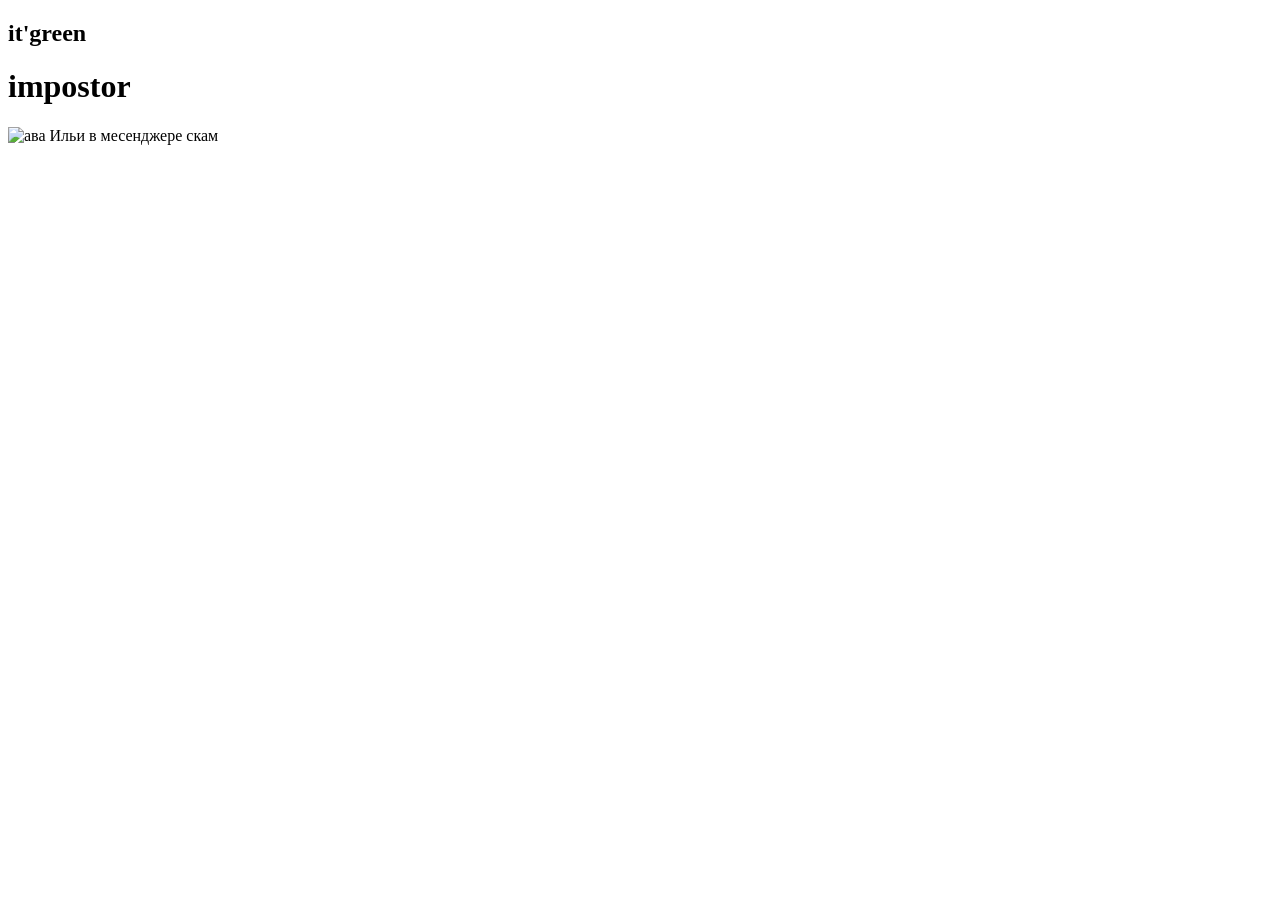
==== index.html @ 95843be1 "Create index.html" ====
<!DOCTYPE html>
<html>
    <head>
        <meta name="description" content="This mod site is based on an anti-imposter called against imposter ore side. "  
        <link rel="stylesheet" href="style.css"/>
        <head/>
            <body>
                <h2>it'green</h2>
                <h1>impostor</h1>
                <p><img src="green.gif" alt="ава Ильи в месенджере скам"></p>
            </body>
      </html>
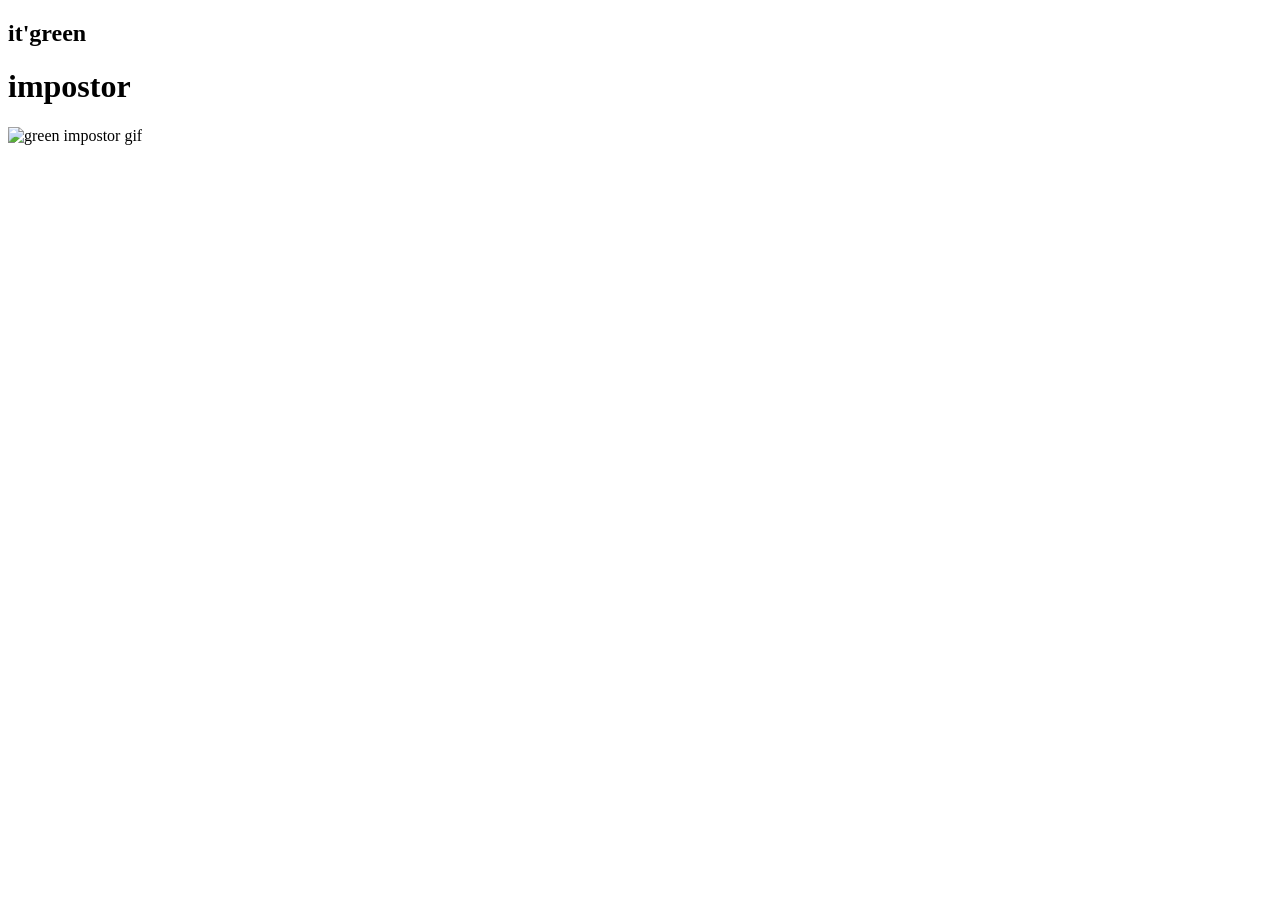
==== commit 8b604aae: "index.html" ====
--- a/index.html
+++ b/index.html
@@ -7,6 +7,6 @@
             <body>
                 <h2>it'green</h2>
                 <h1>impostor</h1>
-                <p><img src="green.gif" alt="ава Ильи в месенджере скам"></p>
+                <p><img src="green.gif" alt="green impostor gif"></p>
             </body>
       </html>
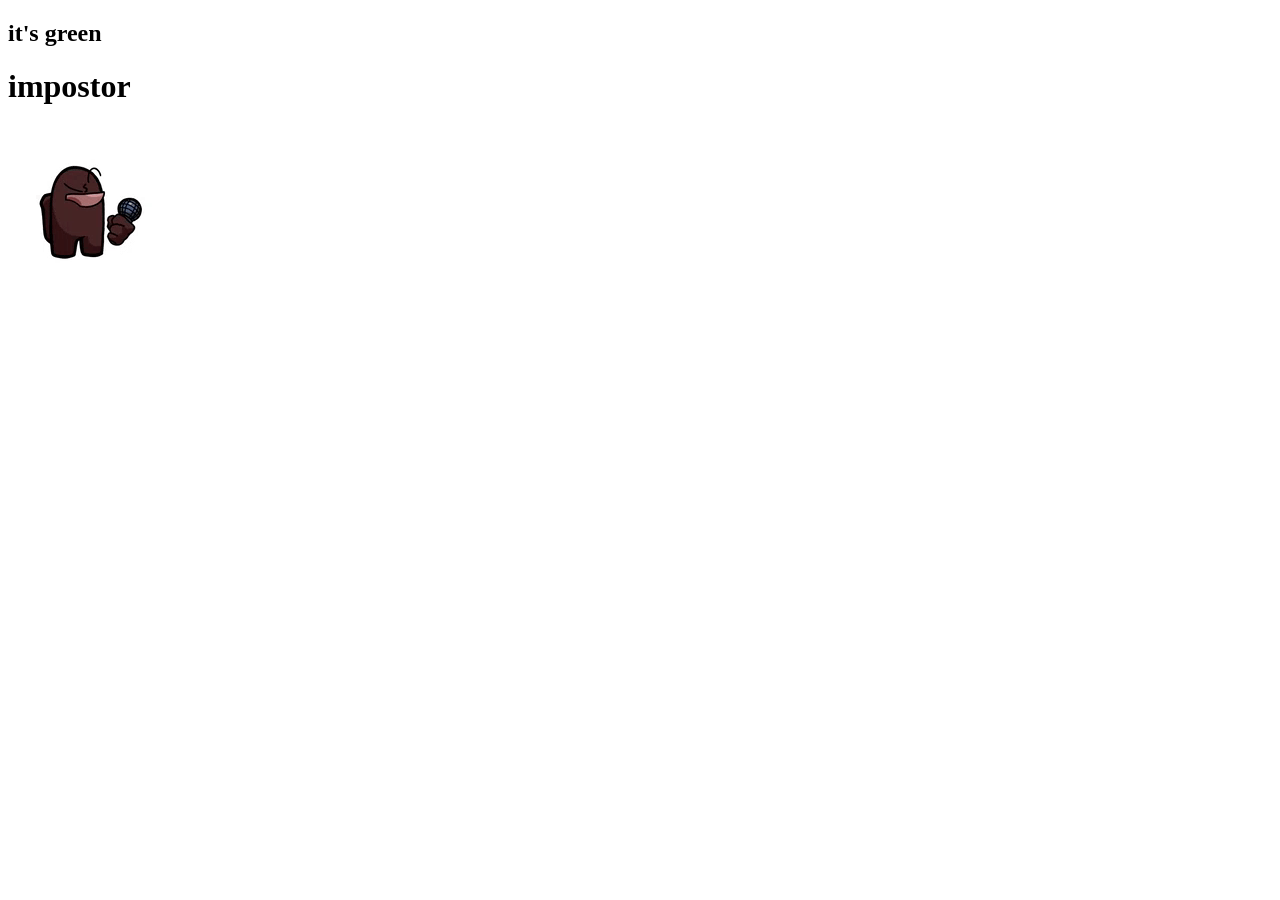
==== commit 7f0e969f: "index.html" ====
--- a/index.html
+++ b/index.html
@@ -5,7 +5,7 @@
         <link rel="stylesheet" href="style.css"/>
         <head/>
             <body>
-                <h2>it'green</h2>
+                <h2>it's green</h2>
                 <h1>impostor</h1>
                 <p><img src="green.gif" alt="green impostor gif"></p>
             </body>
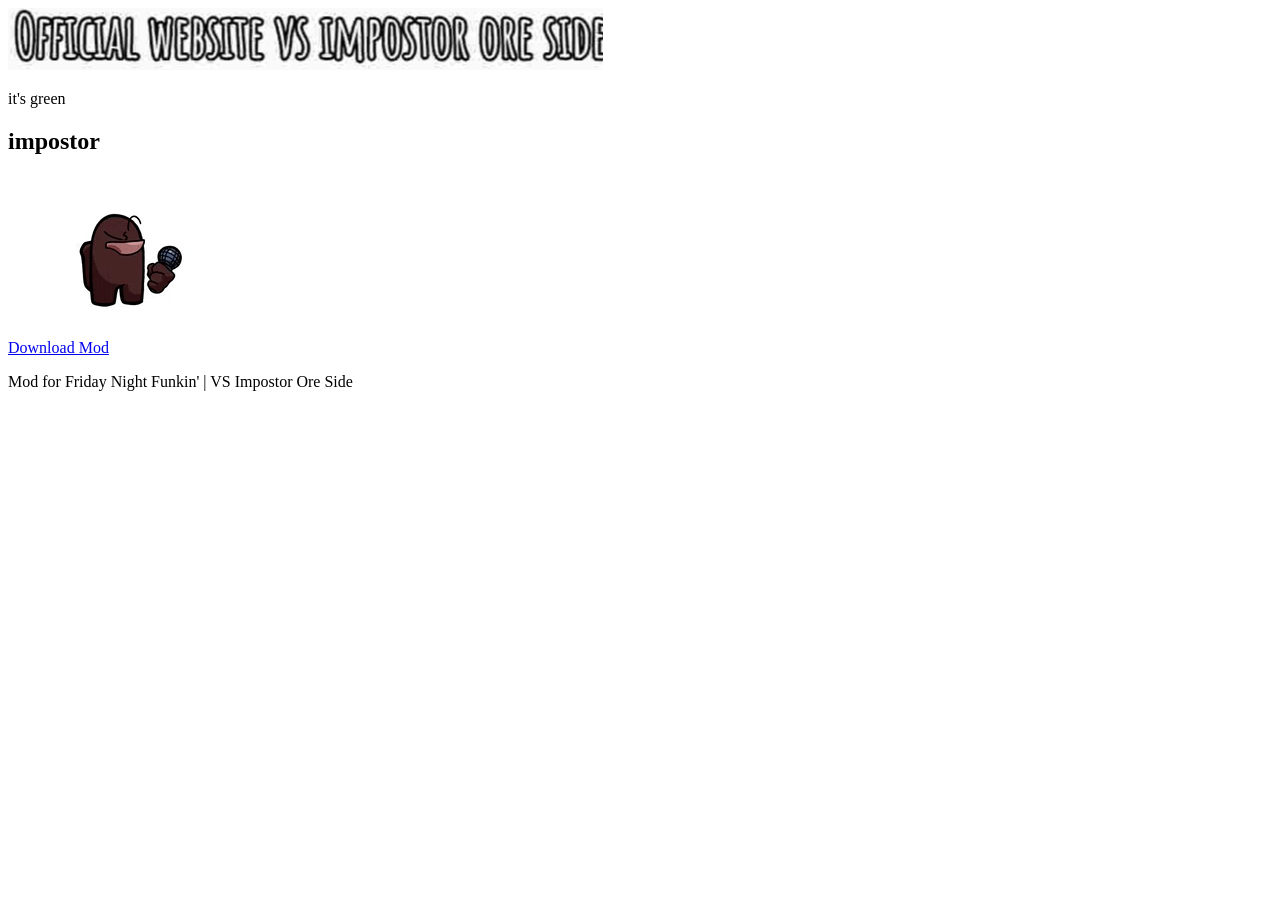
==== commit 5f6c74d7: "index.html" ====
--- a/index.html
+++ b/index.html
@@ -1,12 +1,32 @@
 <!DOCTYPE html>
-<html>
-    <head>
-        <meta name="description" content="This mod site is based on an anti-imposter called against imposter ore side. "  
-        <link rel="stylesheet" href="style.css"/>
-        <head/>
-            <body>
-                <h2>it's green</h2>
-                <h1>impostor</h1>
-                <p><img src="green.gif" alt="green impostor gif"></p>
-            </body>
-      </html>
+<html lang="en">
+<head>
+    <meta charset="UTF-8">
+    <meta name="viewport" content="width=device-width, initial-scale=1.0">
+    <meta name="description" content="Official website for VS Impostor Ore Side — Friday Night Funkin' mod">
+    <title>VS Impostor Ore Side — Official Website</title>
+    <link rel="stylesheet" href="style.css">
+</head>
+<body>
+    <header>
+         <img src="start.jpg" alt="VS Impostor Ore side">
+    </header>
+    
+    <main>
+        <p class="tagline">it's green</p>
+        <h2>impostor</h2>
+        
+        <figure>
+          <img src="green.gif" alt="green">
+        </figure>
+        
+        <section class="links">
+            <a href="#" class="btn" id="download-btn">Download Mod</a>
+        </section>
+    </main>
+    
+    <footer>
+        <p>Mod for Friday Night Funkin' | VS Impostor Ore Side</p>
+    </footer>
+</body>
+</html>
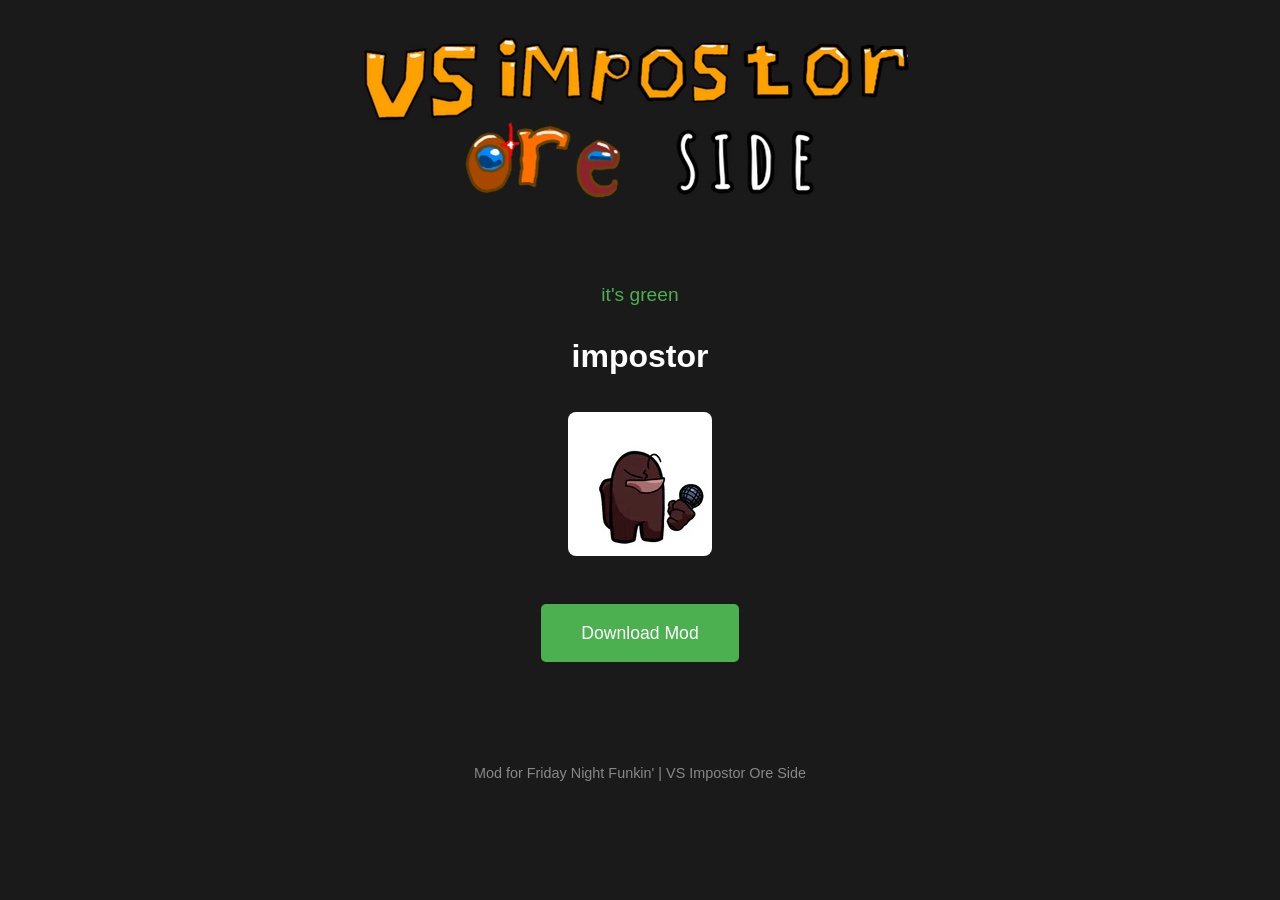
==== commit 30c671d4: "Update index.html" ====
--- a/index.html
+++ b/index.html
@@ -9,7 +9,7 @@
 </head>
 <body>
     <header>
-         <img src="start.jpg" alt="VS Impostor Ore side">
+         <img src="start.png" alt="VS Impostor Ore side">
     </header>
     
     <main>
@@ -21,7 +21,7 @@
         </figure>
         
         <section class="links">
-            <a href="#" class="btn" id="download-btn">Download Mod</a>
+            <a href="download" class="btn" id="download-btn">Download Mod</a>
         </section>
     </main>
     
--- a/style.css
+++ b/style.css
@@ -0,0 +1,119 @@
+* {
+    margin: 0;
+    padding: 0;
+    box-sizing: border-box;
+}
+
+body {
+    font-family: Arial, sans-serif;
+    background: #1a1a1a;
+    color: #fff;
+    line-height: 1.6;
+}
+
+header {
+    padding: 20px;
+    text-align: center;
+}
+
+header img {
+    max-width: 100%;
+    height: auto;
+    display: block;
+    margin: 0 auto;
+}
+
+main {
+    max-width: 800px;
+    margin: 0 auto;
+    padding: 40px 20px;
+    text-align: center;
+}
+
+.tagline {
+    font-size: 1.2rem;
+    color: #4CAF50;
+    margin-bottom: 20px;
+}
+
+h2 {
+    font-size: 2rem;
+    margin-bottom: 30px;
+}
+
+figure {
+    margin: 30px 0;
+}
+
+figure img {
+    max-width: 100%;
+    height: auto;
+    border-radius: 8px;
+}
+
+.links {
+    margin: 40px 0;
+}
+
+.btn {
+    display: inline-block;
+    padding: 15px 40px;
+    background: #4CAF50;
+    color: #fff;
+    text-decoration: none;
+    border-radius: 5px;
+    font-size: 1.1rem;
+    transition: background 0.3s;
+}
+
+.btn:hover {
+    background: #45a049;
+}
+
+footer {
+    padding: 20px;
+    text-align: center;
+    font-size: 0.9rem;
+    color: #888;
+}
+
+@media (max-width: 600px) {
+    main {
+        padding: 20px 15px;
+    }
+
+    h2 {
+        font-size: 1.5rem;
+    }
+
+    .tagline {
+        font-size: 1rem;
+    }
+
+    .btn {
+        display: block;
+        width: 100%;
+        padding: 18px 0;
+        font-size: 1rem;
+    }
+
+    header {
+        padding: 10px;
+    }
+
+    footer {
+        font-size: 0.8rem;
+        padding: 15px;
+    }
+}
+
+@media (max-width: 400px) {
+    h2 {
+        font-size: 1.3rem;
+    }
+
+    .btn {
+        font-size: 0.95rem;
+        padding: 15px 0;
+    }
+      }
